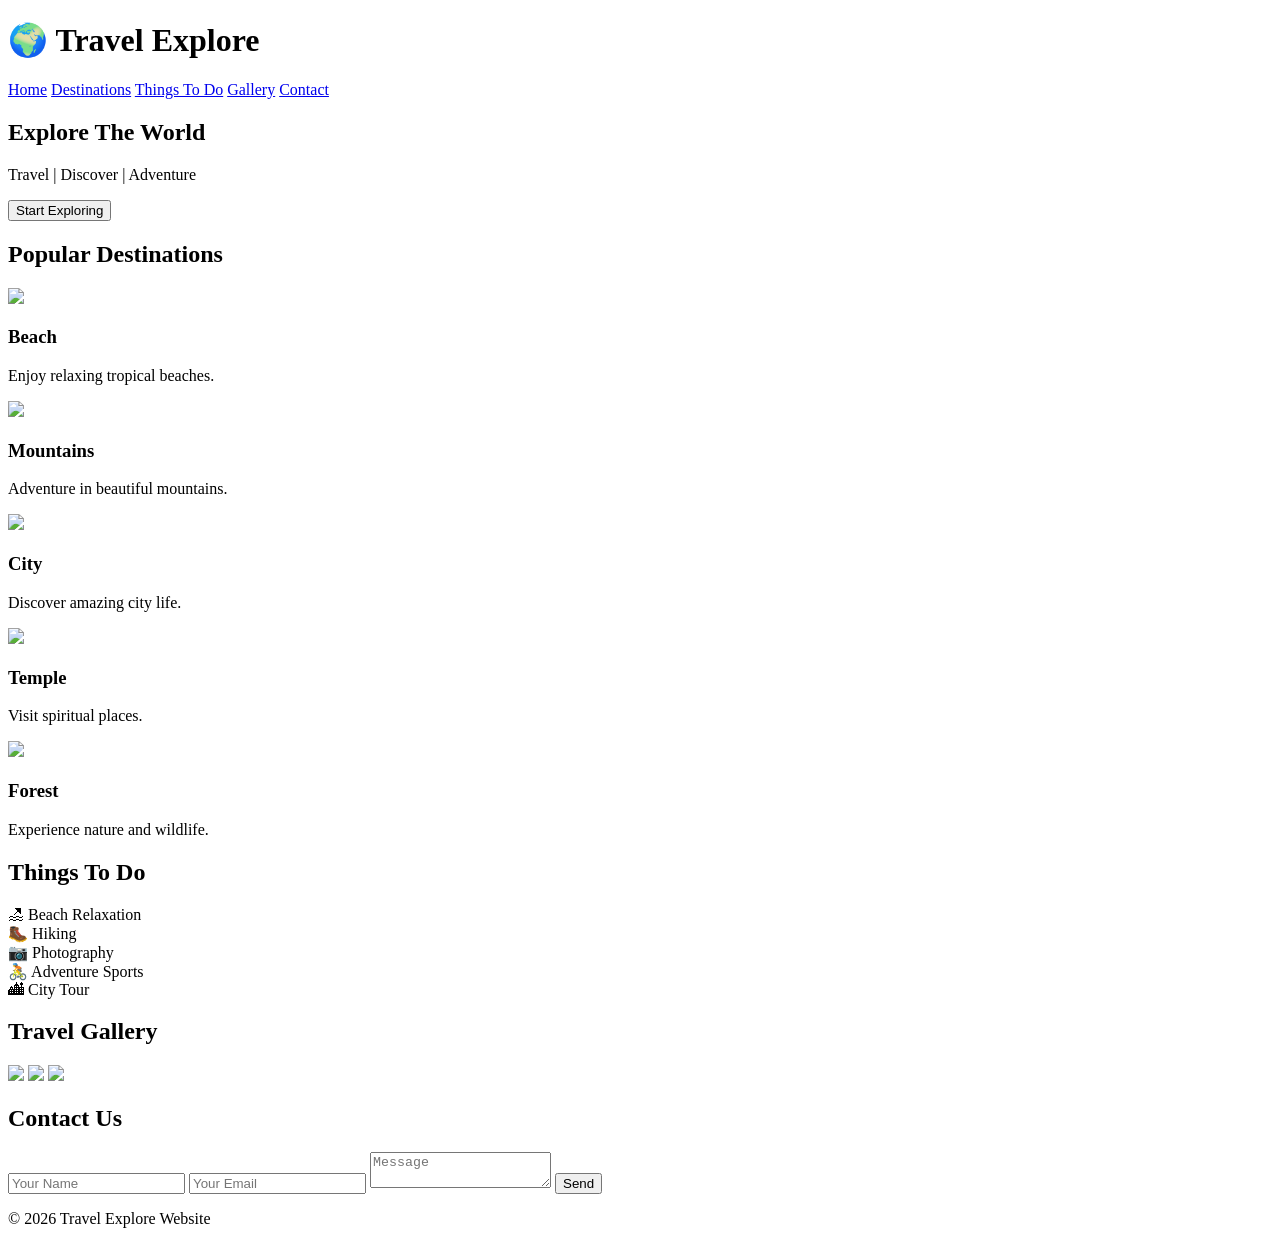
==== index.html @ 72a4d2f8 "Create index.html" ====
<!DOCTYPE html>
<html>
<head>

<title>Travel Explore</title>

<link rel="stylesheet" href="style.css">

<meta name="viewport" content="width=device-width, initial-scale=1">

</head>

<body>

<header>

<h1>🌍 Travel Explore</h1>

<nav>
<a href="#home">Home</a>
<a href="#destinations">Destinations</a>
<a href="#activities">Things To Do</a>
<a href="#gallery">Gallery</a>
<a href="#contact">Contact</a>
</nav>

</header>

<section class="hero">

<h2>Explore The World</h2>

<p>Travel | Discover | Adventure</p>

<button onclick="explore()">Start Exploring</button>

</section>

<section id="destinations">

<h2>Popular Destinations</h2>

<div class="card-container">

<div class="card">

<img src="images/beach.jpg">

<h3>Beach</h3>

<p>Enjoy relaxing tropical beaches.</p>

</div>

<div class="card">

<img src="images/mountain.jpg">

<h3>Mountains</h3>

<p>Adventure in beautiful mountains.</p>

</div>

<div class="card">

<img src="images/city.jpg">

<h3>City</h3>

<p>Discover amazing city life.</p>

</div>

<div class="card">

<img src="images/temple.jpg">

<h3>Temple</h3>

<p>Visit spiritual places.</p>

</div>

<div class="card">

<img src="images/forest.jpg">

<h3>Forest</h3>

<p>Experience nature and wildlife.</p>

</div>

</div>

</section>

<section id="activities">

<h2>Things To Do</h2>

<div class="activities">

<div>🏖 Beach Relaxation</div>
<div>🥾 Hiking</div>
<div>📷 Photography</div>
<div>🚴 Adventure Sports</div>
<div>🏙 City Tour</div>

</div>

</section>

<section id="gallery">

<h2>Travel Gallery</h2>

<div class="gallery">

<img src="images/travel1.jpg">
<img src="images/travel2.jpg">
<img src="images/travel3.jpg">

</div>

</section>

<section id="contact">

<h2>Contact Us</h2>

<form>

<input type="text" placeholder="Your Name">

<input type="email" placeholder="Your Email">

<textarea placeholder="Message"></textarea>

<button type="submit">Send</button>

</form>

</section>

<footer>

<p>© 2026 Travel Explore Website</p>

</footer>

<script src="script.js"></script>

</body>

</html>
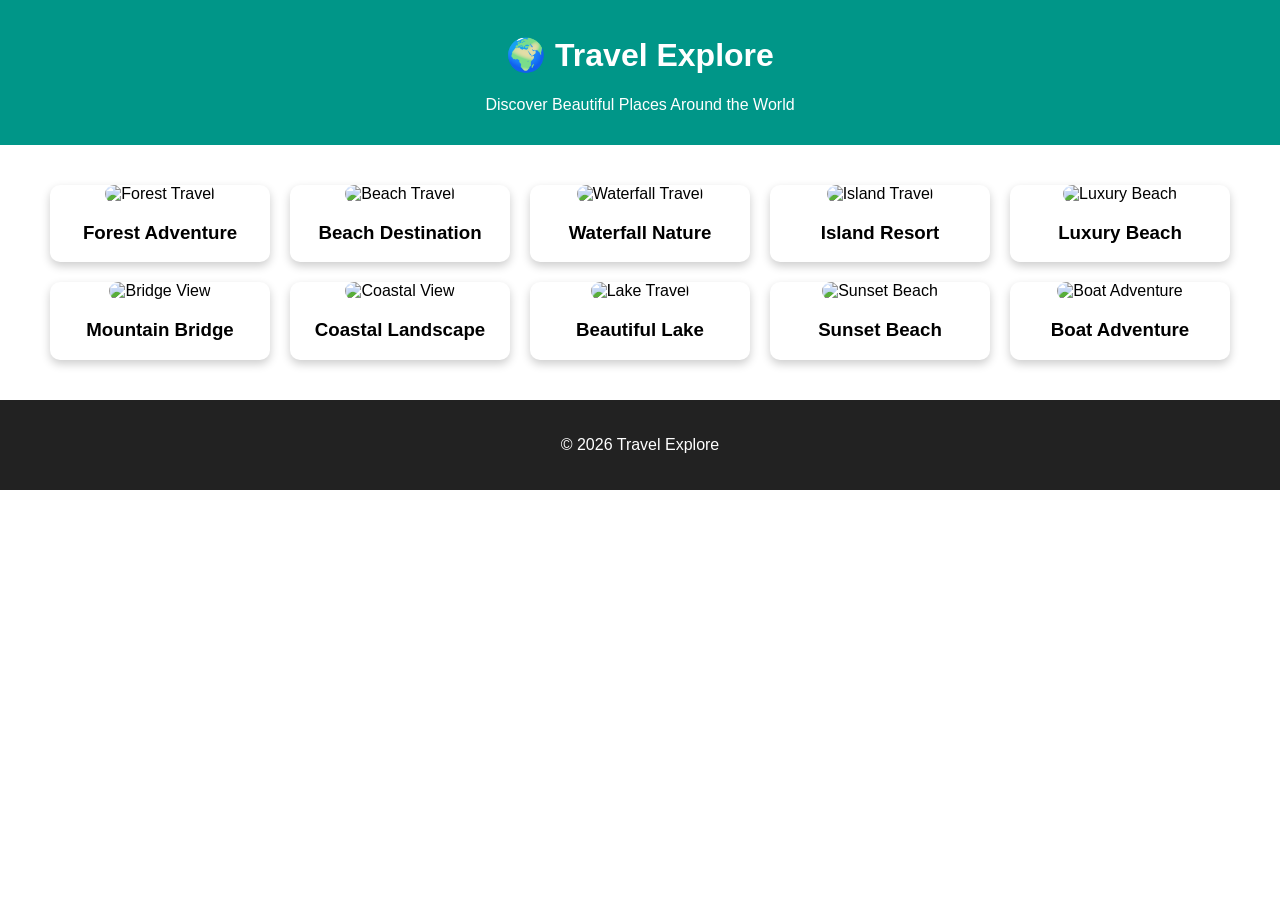
==== commit ab3478f6: "Update index.html" ====
--- a/index.html
+++ b/index.html
@@ -1,12 +1,14 @@
 <!DOCTYPE html>
-<html>
+<html lang="en">
+
 <head>
+
+<meta charset="UTF-8">
+<meta name="viewport" content="width=device-width, initial-scale=1.0">
 
 <title>Travel Explore</title>
 
 <link rel="stylesheet" href="style.css">
-
-<meta name="viewport" content="width=device-width, initial-scale=1">
 
 </head>
 
@@ -15,143 +17,70 @@
 <header>
 
 <h1>🌍 Travel Explore</h1>
-
-<nav>
-<a href="#home">Home</a>
-<a href="#destinations">Destinations</a>
-<a href="#activities">Things To Do</a>
-<a href="#gallery">Gallery</a>
-<a href="#contact">Contact</a>
-</nav>
+<p>Discover Beautiful Places Around the World</p>
 
 </header>
 
-<section class="hero">
-
-<h2>Explore The World</h2>
-
-<p>Travel | Discover | Adventure</p>
-
-<button onclick="explore()">Start Exploring</button>
-
-</section>
-
-<section id="destinations">
-
-<h2>Popular Destinations</h2>
-
-<div class="card-container">
+<section class="gallery">
 
 <div class="card">
-
-<img src="images/beach.jpg">
-
-<h3>Beach</h3>
-
-<p>Enjoy relaxing tropical beaches.</p>
-
+<img src="images/img1.jpg" alt="Forest Travel">
+<h3>Forest Adventure</h3>
 </div>
 
 <div class="card">
-
-<img src="images/mountain.jpg">
-
-<h3>Mountains</h3>
-
-<p>Adventure in beautiful mountains.</p>
-
+<img src="images/img2.jpg" alt="Beach Travel">
+<h3>Beach Destination</h3>
 </div>
 
 <div class="card">
-
-<img src="images/city.jpg">
-
-<h3>City</h3>
-
-<p>Discover amazing city life.</p>
-
+<img src="images/img3.jpg" alt="Waterfall Travel">
+<h3>Waterfall Nature</h3>
 </div>
 
 <div class="card">
-
-<img src="images/temple.jpg">
-
-<h3>Temple</h3>
-
-<p>Visit spiritual places.</p>
-
+<img src="images/img4.jpg" alt="Island Travel">
+<h3>Island Resort</h3>
 </div>
 
 <div class="card">
-
-<img src="images/forest.jpg">
-
-<h3>Forest</h3>
-
-<p>Experience nature and wildlife.</p>
-
+<img src="images/img5.jpg" alt="Luxury Beach">
+<h3>Luxury Beach</h3>
 </div>
 
+<div class="card">
+<img src="images/img6.jpg" alt="Bridge View">
+<h3>Mountain Bridge</h3>
 </div>
 
-</section>
-
-<section id="activities">
-
-<h2>Things To Do</h2>
-
-<div class="activities">
-
-<div>🏖 Beach Relaxation</div>
-<div>🥾 Hiking</div>
-<div>📷 Photography</div>
-<div>🚴 Adventure Sports</div>
-<div>🏙 City Tour</div>
-
+<div class="card">
+<img src="images/img7.jpg" alt="Coastal View">
+<h3>Coastal Landscape</h3>
 </div>
 
-</section>
-
-<section id="gallery">
-
-<h2>Travel Gallery</h2>
-
-<div class="gallery">
-
-<img src="images/travel1.jpg">
-<img src="images/travel2.jpg">
-<img src="images/travel3.jpg">
-
+<div class="card">
+<img src="images/img8.jpg" alt="Lake Travel">
+<h3>Beautiful Lake</h3>
 </div>
 
-</section>
+<div class="card">
+<img src="images/img9.jpg" alt="Sunset Beach">
+<h3>Sunset Beach</h3>
+</div>
 
-<section id="contact">
-
-<h2>Contact Us</h2>
-
-<form>
-
-<input type="text" placeholder="Your Name">
-
-<input type="email" placeholder="Your Email">
-
-<textarea placeholder="Message"></textarea>
-
-<button type="submit">Send</button>
-
-</form>
+<div class="card">
+<img src="images/img10.jpg" alt="Boat Adventure">
+<h3>Boat Adventure</h3>
+</div>
 
 </section>
 
 <footer>
 
-<p>© 2026 Travel Explore Website</p>
+<p>© 2026 Travel Explore</p>
 
 </footer>
 
-<script src="script.js"></script>
+</body>
+</html>
 
-</body>
-
-</html>
--- a/style.css
+++ b/style.css
@@ -0,0 +1,204 @@
+body{
+
+font-family:Arial;
+margin:0;
+
+}
+
+header{
+
+background:#009688;
+
+color:white;
+
+padding:15px;
+
+text-align:center;
+
+}
+
+nav a{
+
+color:white;
+
+margin:10px;
+
+text-decoration:none;
+
+font-weight:bold;
+
+}
+
+.hero{
+
+background:url("images/hero.jpg");
+
+background-size:cover;
+
+color:white;
+
+text-align:center;
+
+padding:120px;
+
+}
+
+.hero button{
+
+padding:12px 20px;
+
+background:#ff5722;
+
+color:white;
+
+border:none;
+
+font-size:18px;
+
+cursor:pointer;
+
+}
+
+section{
+
+padding:40px;
+
+text-align:center;
+
+}
+
+.card-container{
+
+display:flex;
+
+flex-wrap:wrap;
+
+justify-content:center;
+
+gap:20px;
+
+}
+
+.card{
+
+width:220px;
+
+background:white;
+
+border-radius:10px;
+
+overflow:hidden;
+
+box-shadow:0 4px 10px rgba(0,0,0,0.2);
+
+transition:0.3s;
+
+}
+
+.card:hover{
+
+transform:scale(1.05);
+
+}
+
+.card img{
+
+width:100%;
+
+height:150px;
+
+object-fit:cover;
+
+}
+
+.activities{
+
+display:flex;
+
+justify-content:center;
+
+gap:20px;
+
+flex-wrap:wrap;
+
+}
+
+.activities div{
+
+background:#009688;
+
+color:white;
+
+padding:15px;
+
+border-radius:8px;
+
+}
+
+.gallery{
+
+display:flex;
+
+justify-content:center;
+
+gap:20px;
+
+flex-wrap:wrap;
+
+}
+
+.gallery img{
+
+width:250px;
+
+border-radius:10px;
+
+}
+
+form{
+
+display:flex;
+
+flex-direction:column;
+
+width:300px;
+
+margin:auto;
+
+gap:10px;
+
+}
+
+input,textarea{
+
+padding:10px;
+
+border:1px solid #ccc;
+
+}
+
+button{
+
+padding:10px;
+
+background:#ff5722;
+
+color:white;
+
+border:none;
+
+cursor:pointer;
+
+}
+
+footer{
+
+background:#222;
+
+color:white;
+
+padding:20px;
+
+text-align:center;
+
+}
